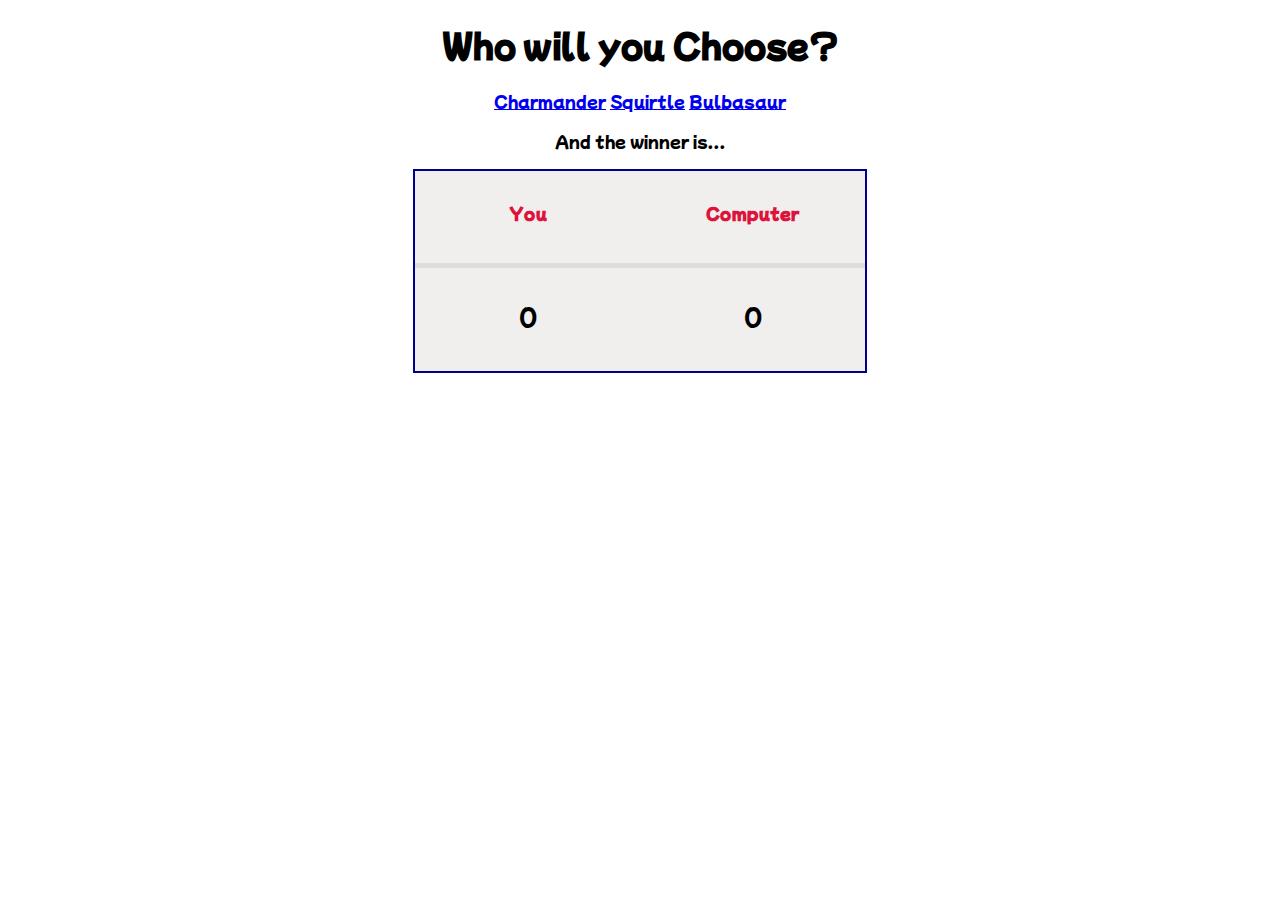
==== game.html @ c1af5c08 "fix code and add game html" ====
<!DOCTYPE html>
<html>
  <head>
    <meta charset="utf-8">
    <meta name="viewport" content="width=device-width">
    <title>PokeBall Go Battle!</title>
    <link href="style.css" rel="stylesheet" type="text/css" />
    <link rel="preconnect" href="https://fonts.googleapis.com">
<link rel="preconnect" href="https://fonts.gstatic.com" crossorigin>
<link href="https://fonts.googleapis.com/css2?family=Mochiy+Pop+P+One&display=swap" rel="stylesheet">
    <script src="script.js"></script>
  </head>
  <body>


    <h1>Who will you Choose?</h1>

    <a href="#" class="choice" id="charmander" >Charmander</a>
    <a href="#" class="choice" id="squirtle">Squirtle</a>
    <a href="#" class="choice" id="bulbasaur">Bulbasaur</a>

    <p id="winnerstate">And the winner is... </p>
  

    <div class = 'scoreboard'>
      <div class = 'scoreboard_name scoreboard_name--one'>You</div>
      <div class = 'scoreboard_name scoreboard_name--two'>Computer</div>
      <div class = 'scoreboard_score' id='scoreboard_score-you'>0</div>
      <div class = 'scoreboard_score' id="scoreboard_score-computer">0</div>


  </body>
</html>
---- style.css ----
body {
    text-align: center;
    font-family: 'Mochiy Pop P One', sans-serif;
  }
  
  .choice > img {
   width: 100px;
  }
  
  
  .scoreboard {
    display: grid;
    grid-template-columns: 1fr 1fr;
    background-color: rgba(221, 213, 213, 0.40);
    border: 2px solid darkblue;
    width: 450px;
    height: 200px;
    margin-left: auto;
    margin-right: auto;
    
  }
  
  
  .scoreboard_name, .scoreboard_score {
    padding: 30px;
    text-align: center;
  }
  
  .scoreboard_name {
    font-weight: bold;
    border-bottom: 5px solid #ddd;
  }
  
  .scoreboard_name--one{
    color:crimson;
    font-size: 1em;
  
  }
  
  .scoreboard_name--two{
    color:crimson;
    font-size: 1em;
  
  }
  
  .scoreboard_score {
    font-size: 1.5em;
  }
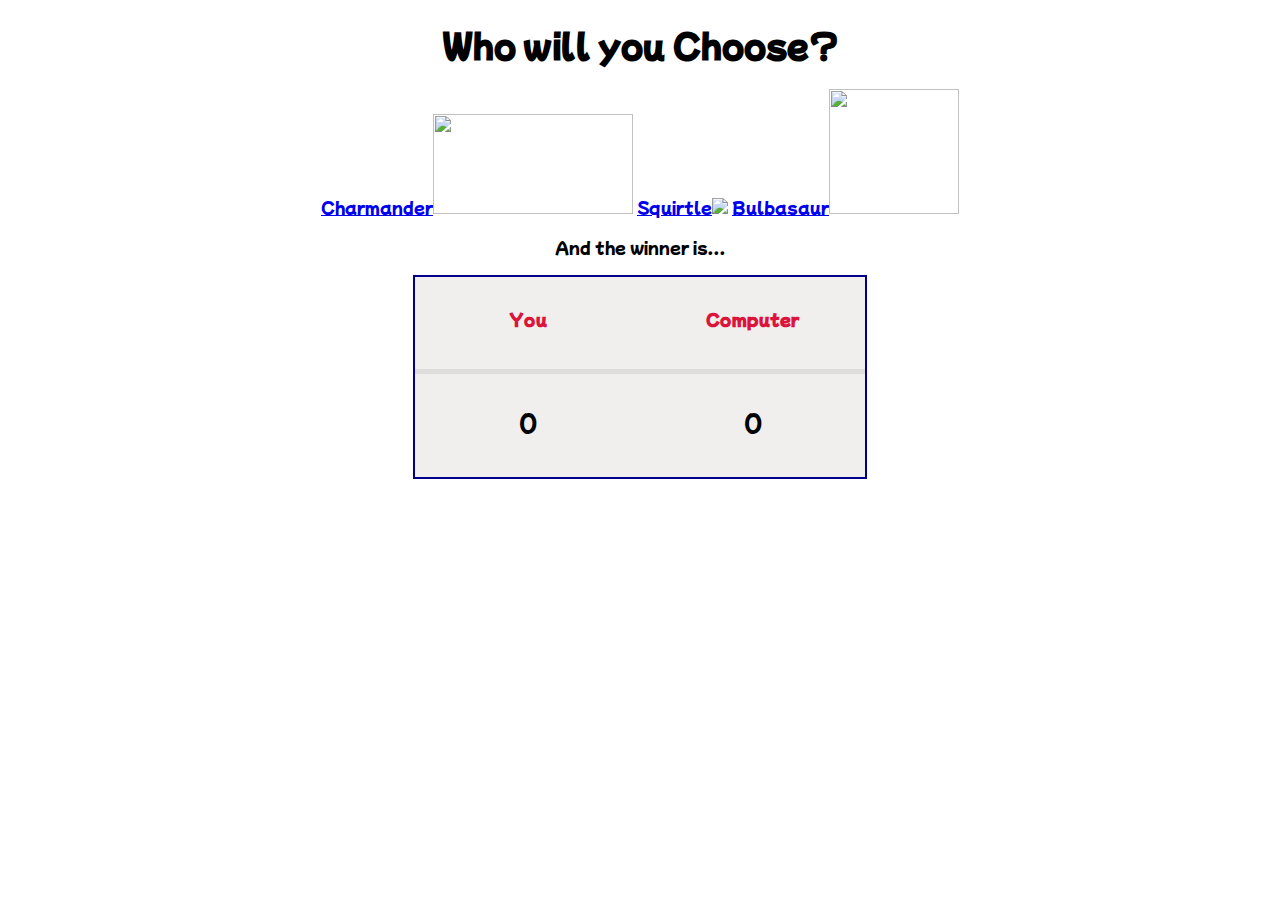
==== commit d8bcbf60: "fix html" ====
--- a/game.html
+++ b/game.html
@@ -15,9 +15,11 @@
 
     <h1>Who will you Choose?</h1>
 
-    <a href="#" class="choice" id="charmander" >Charmander</a>
-    <a href="#" class="choice" id="squirtle">Squirtle</a>
-    <a href="#" class="choice" id="bulbasaur">Bulbasaur</a>
+    <a href="#" class="choice" id="charmander" >Charmander<img src="https://i.imgur.com/pK39yHd.png"/></a>
+
+    <a href="#" class="choice" id="squirtle">Squirtle<img src="https://i.imgur.com/LW0IwHW.png"></a>
+
+    <a href="#" class="choice" id="bulbasaur">Bulbasaur<img src="https://i.imgur.com/rJE6Nyg.png"></a>
 
     <p id="winnerstate">And the winner is... </p>
   
--- a/style.css
+++ b/style.css
@@ -3,8 +3,19 @@
     font-family: 'Mochiy Pop P One', sans-serif;
   }
   
-  .choice > img {
-   width: 100px;
+  .choice#charmander > img{
+    width: 200px;
+    height: 100px;
+  }
+  
+  .choice#squirtle > img{
+    width: 100px;
+    
+  }
+  
+  .choice#bulbasaur > img{
+    width: 130px;
+    height: 125px;
   }
   
   
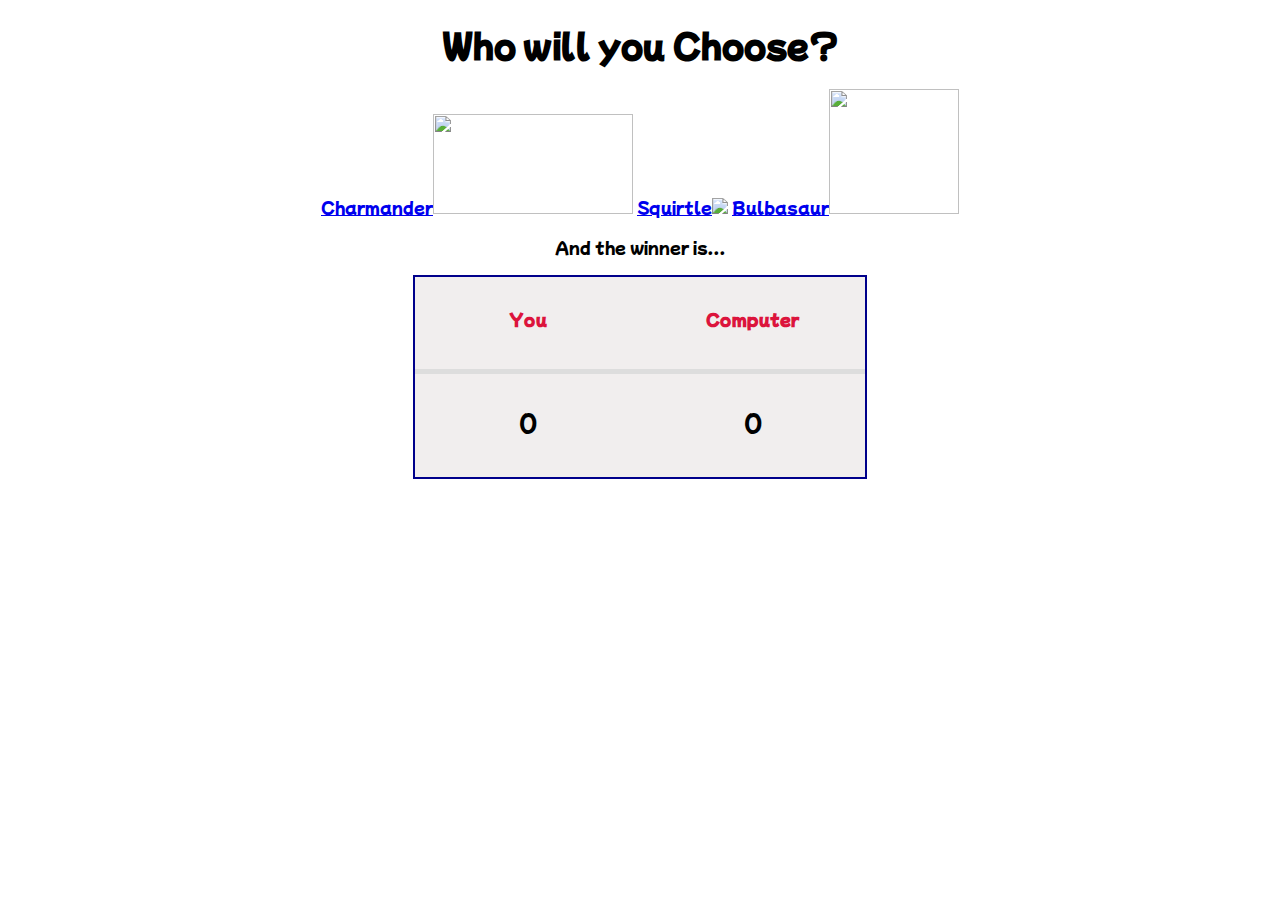
==== commit b04defa6: "fix html code" ====
--- a/game.html
+++ b/game.html
@@ -8,9 +8,9 @@
     <link rel="preconnect" href="https://fonts.googleapis.com">
 <link rel="preconnect" href="https://fonts.gstatic.com" crossorigin>
 <link href="https://fonts.googleapis.com/css2?family=Mochiy+Pop+P+One&display=swap" rel="stylesheet">
-    <script src="script.js"></script>
+    
   </head>
-  <body>
+  <body class="game">
 
 
     <h1>Who will you Choose?</h1>
@@ -30,6 +30,6 @@
       <div class = 'scoreboard_score' id='scoreboard_score-you'>0</div>
       <div class = 'scoreboard_score' id="scoreboard_score-computer">0</div>
 
-
+    <script src="script.js"></script>
   </body>
 </html>--- a/style.css
+++ b/style.css
@@ -1,6 +1,20 @@
 body {
     text-align: center;
     font-family: 'Mochiy Pop P One', sans-serif;
+  }
+  
+  .frontpage{
+    background: url(https://i.imgur.com/Ryjw0dE.jpg);
+    background-size: cover;
+    background-position: center;
+    color: whitesmoke
+  }
+  
+  .game{
+    background: url(https://i.imgur.com/L3rsL62.jpg);
+    background-size: cover;
+    background-repeat: no-repeat;
+    background-position: center;
   }
   
   .choice#charmander > img{
@@ -17,6 +31,7 @@
     width: 130px;
     height: 125px;
   }
+  
   
   
   .scoreboard {
